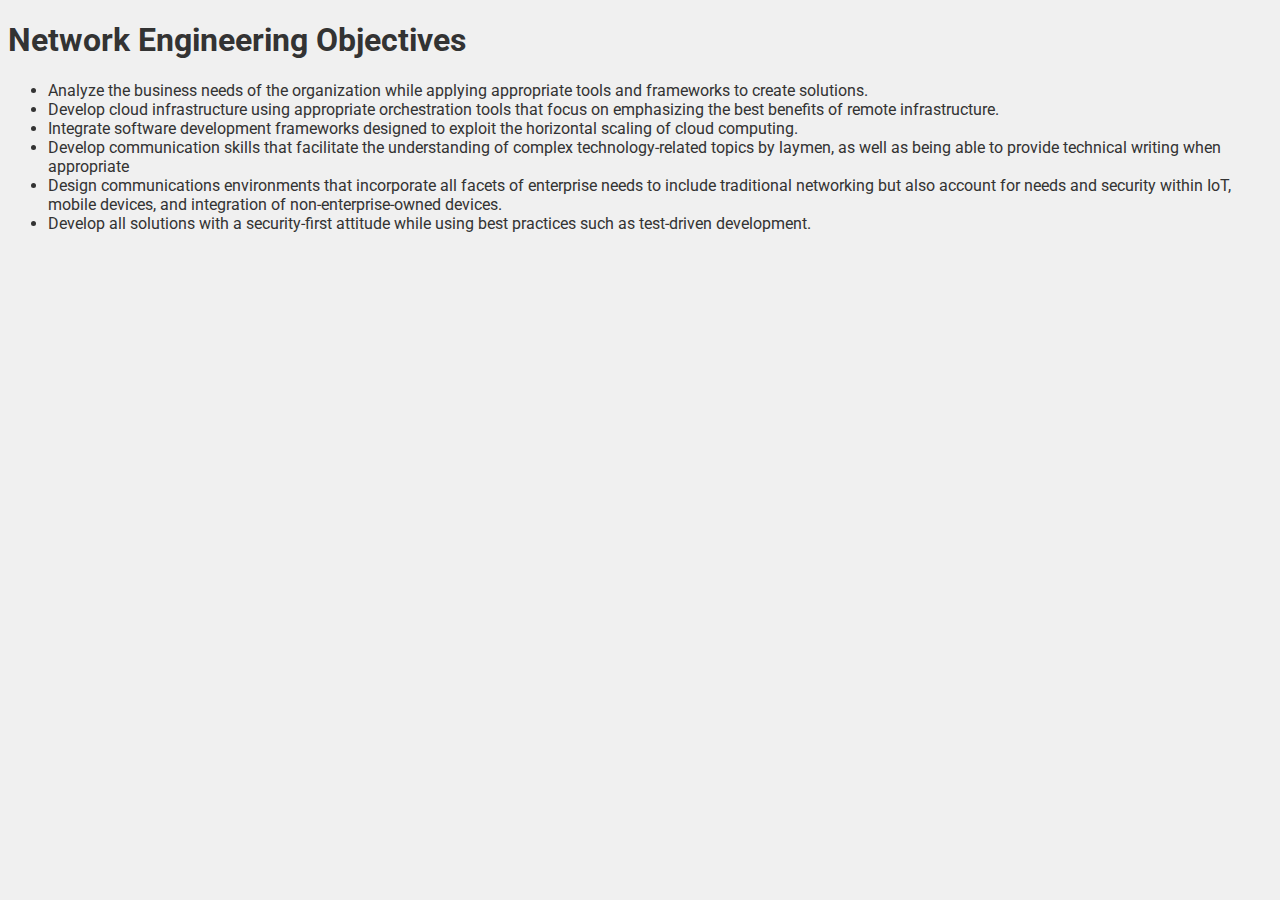
==== boards_timelost+css.html @ b53cf648 "Add files via upload" ====
<!-- Gabriel Harrison -->

<!DOCTYPE html> <!-- This declaration defines the document to be HTML5 -->
<html> <!-- The root element of an HTML page -->

<head> <!-- Contains meta-information about the document -->
    <title>Assignment 1.2: The Foundation</title> <!-- Specifies the title of the document, shown in browser's title bar or tab -->
    <link href="https://fonts.googleapis.com/css2?family=Roboto:wght@400;700&display=swap" rel="stylesheet"> <!-- Links to the Roboto font from Google Fonts -->
    <link rel="stylesheet" href="main.css"> <!-- Linking the main.css stylesheet -->
    <style>
        /* CSS styles are defined here */
        body {
            font-family: 'Roboto', sans-serif; /* Applies the Roboto font to the entire body */
        }
    </style>
</head> <!-- Closing tag for the head section -->

<body> <!-- Contains the content of an HTML document -->
    <h1>Network Engineering Objectives</h1> <!-- Defines a top-level heading (h1) for the page -->
    <p> <!-- Defines a paragraph -->
        <!-- The unordered list starts here -->
        <ul>
            <li>Analyze the business needs of the organization while applying appropriate tools and frameworks to create solutions.</li> <!-- List item in the unordered list -->
            <li>Develop cloud infrastructure using appropriate orchestration tools that focus on emphasizing the best benefits of remote infrastructure.</li> <!-- Another list item -->
            <li>Integrate software development frameworks designed to exploit the horizontal scaling of cloud computing.</li> <!-- Another list item -->
            <li>Develop communication skills that facilitate the understanding of complex technology-related topics by laymen, as well as being able to provide technical writing when appropriate</li> <!-- Another list item -->
            <li>Design communications environments that incorporate all facets of enterprise needs to include traditional networking but also account for needs and security within IoT, mobile devices, and integration of non-enterprise-owned devices.</li> <!-- Another list item -->
            <li>Develop all solutions with a security-first attitude while using best practices such as test-driven development.</li> <!-- Another list item -->
        </ul> <!-- Closing tag for the unordered list -->
    </p> <!-- Closing tag for the paragraph -->
</body> <!-- Closing tag for the body section -->

</html> <!-- Closing tag for the HTML document -->
---- main.css ----
/* Body properties */
body {
    background-color: #f0f0f0; /* Replace with your preferred background color */
    color: #333333; /* Replace with your preferred text color */
}

/* Navigation properties */
nav {
    height: 6000px;
    width: 200px;
    float: left;
    padding: 5px;
    line-height: 30px;
}

/* Footer properties */
footer {
    text-align: center;
    margin-right: 200px;
}

/* Meme image properties */
#memeImage {
    margin-right: 200px;
}

/* Header properties */
header {
    text-align: center;
}
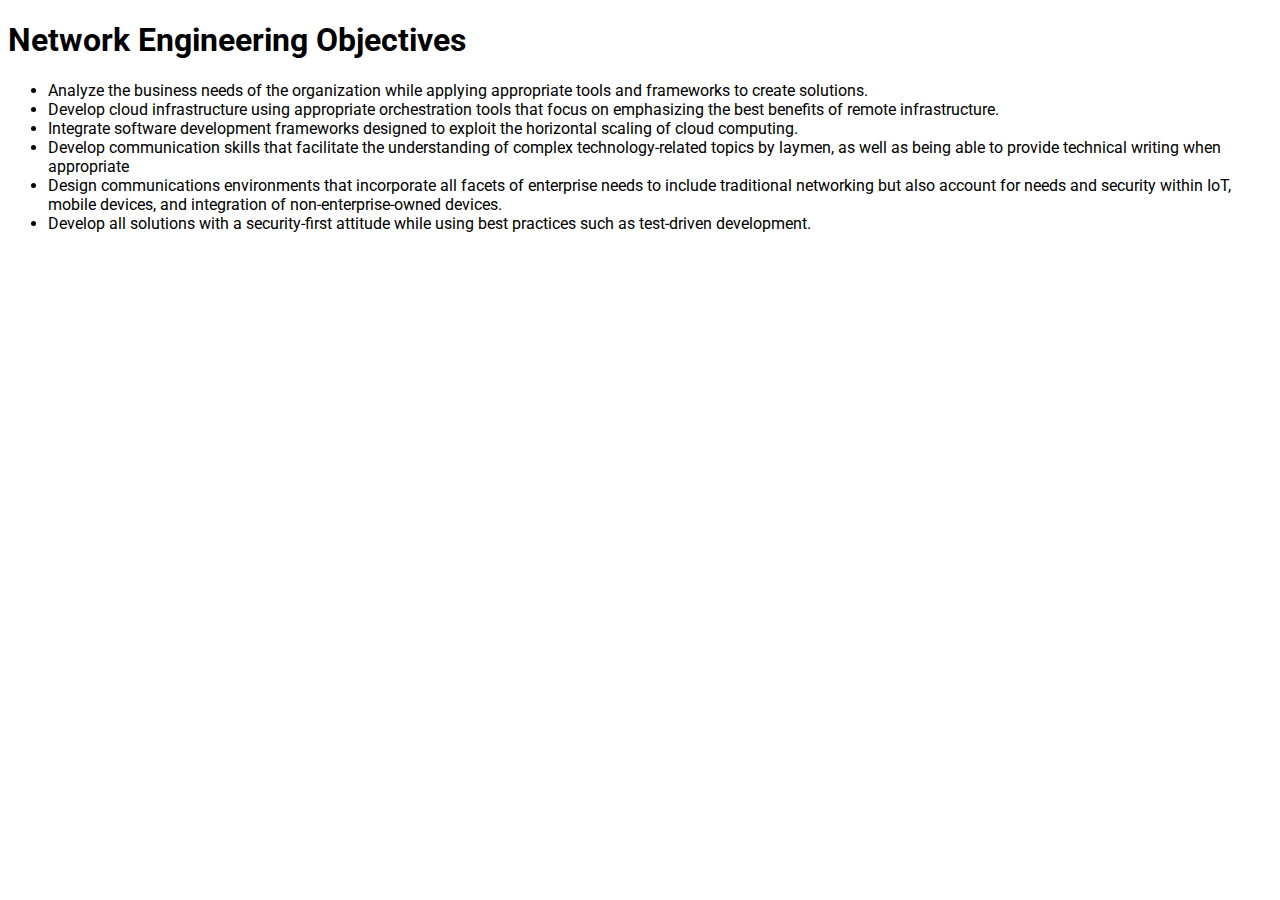
==== commit b1615765: "for assignment 1.3: using css to make it personal" ====
--- a/boards_timelost+css.html
+++ b/boards_timelost+css.html
@@ -1,6 +1,6 @@
 <!-- Gabriel Harrison -->
 
-<!DOCTYPE html> <!-- This declaration defines the document to be HTML5 -->
+<!DOCTYPE html> <!-- This declaration defines the document to be HTML -->
 <html> <!-- The root element of an HTML page -->
 
 <head> <!-- Contains meta-information about the document -->
@@ -8,10 +8,8 @@
     <link href="https://fonts.googleapis.com/css2?family=Roboto:wght@400;700&display=swap" rel="stylesheet"> <!-- Links to the Roboto font from Google Fonts -->
     <link rel="stylesheet" href="main.css"> <!-- Linking the main.css stylesheet -->
     <style>
-        /* CSS styles are defined here */
         body {
-            font-family: 'Roboto', sans-serif; /* Applies the Roboto font to the entire body */
-        }
+            font-family: 'Roboto', sans-serif
     </style>
 </head> <!-- Closing tag for the head section -->
 
--- a/main.css
+++ b/main.css
@@ -1,10 +1,8 @@
-/* Body properties */
 body {
-    background-color: #f0f0f0; /* Replace with your preferred background color */
-    color: #333333; /* Replace with your preferred text color */
+    background-color: #ffffff
+    color: #ff0000
 }
 
-/* Navigation properties */
 nav {
     height: 6000px;
     width: 200px;
@@ -13,18 +11,15 @@
     line-height: 30px;
 }
 
-/* Footer properties */
 footer {
     text-align: center;
     margin-right: 200px;
 }
 
-/* Meme image properties */
 #memeImage {
     margin-right: 200px;
 }
 
-/* Header properties */
 header {
     text-align: center;
 }